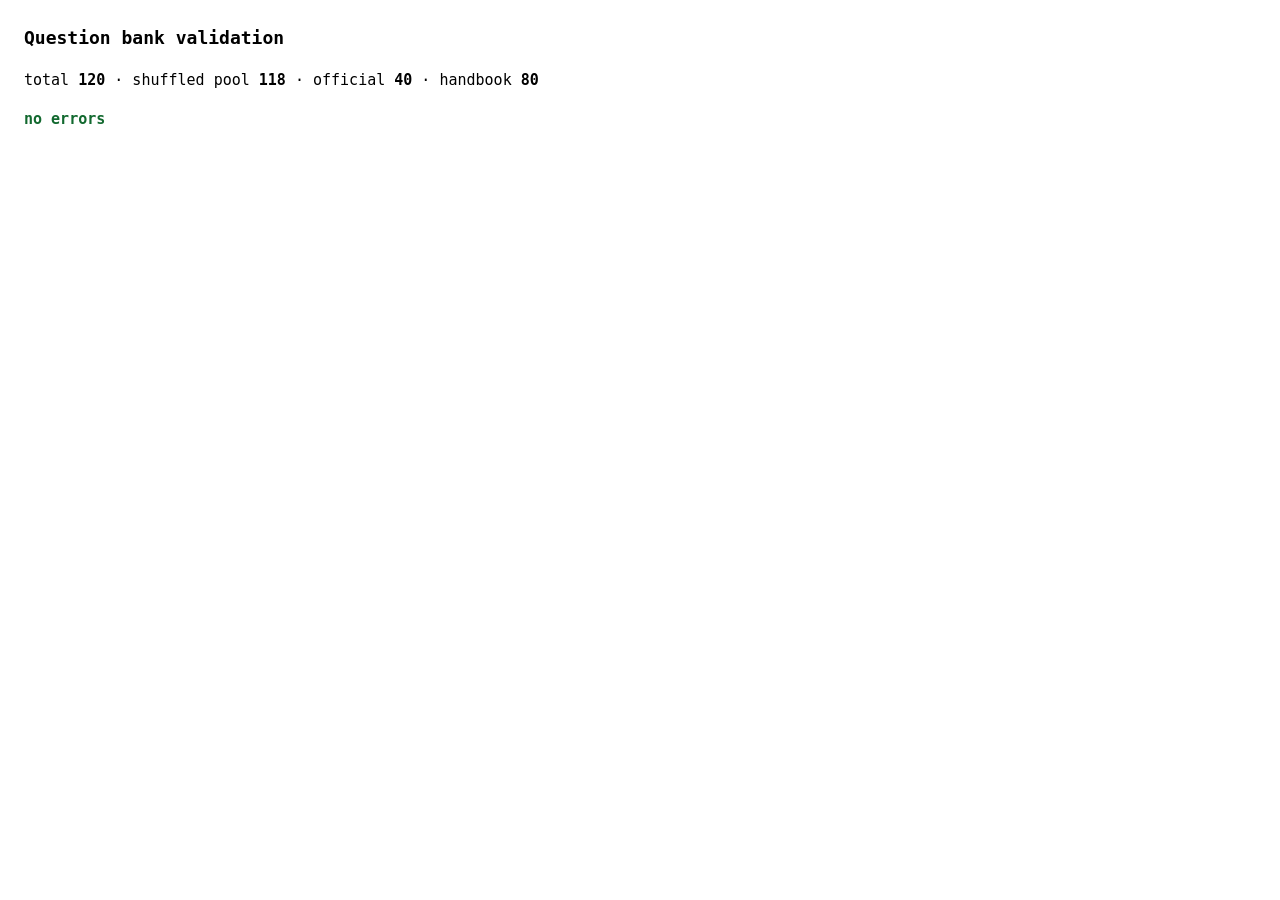
==== tools/validate.html @ e413be5b "Add California DMV Chinese knowledge-test practice app A dependency-free static site for practising " ====
<!doctype html>
<html lang="en">
<head>
<meta charset="utf-8">
<title>Question bank validation</title>
<style>
  body { font: 15px/1.6 ui-monospace, SFMono-Regular, Consolas, monospace; margin: 24px; }
  h1 { font-size: 18px; }
  .ok   { color: #12692f; font-weight: 700; }
  .bad  { color: #a31414; font-weight: 700; }
  .warn { color: #8a6100; }
  li { margin: 2px 0; }
</style>
</head>
<body>
<h1>Question bank validation</h1>
<div id="out">running…</div>

<script src="../data/bank.js"></script>
<script src="../data/official.js"></script>
<script src="../data/handbook-1.js"></script>
<script src="../data/handbook-2.js"></script>
<script src="../data/handbook-3.js"></script>
<script src="../data/handbook-4.js"></script>
<script src="validate-bank.js"></script>
<script>
  var r = window.validateBank();
  var html = '<p>total <b>' + r.total + '</b> &middot; shuffled pool <b>' + r.pool +
             '</b> &middot; official <b>' + r.official + '</b> &middot; handbook <b>' + r.handbook + '</b></p>';

  html += r.errors.length
    ? '<p class="bad">' + r.errors.length + ' ERROR(S)</p><ul><li>' + r.errors.join('</li><li>') + '</li></ul>'
    : '<p class="ok">no errors</p>';

  if (r.warnings.length) {
    html += '<p class="warn">' + r.warnings.length + ' warning(s)</p><ul class="warn"><li>' +
            r.warnings.join('</li><li>') + '</li></ul>';
  }

  document.getElementById('out').innerHTML = html;
  window.__report = r;
</script>
</body>
</html>
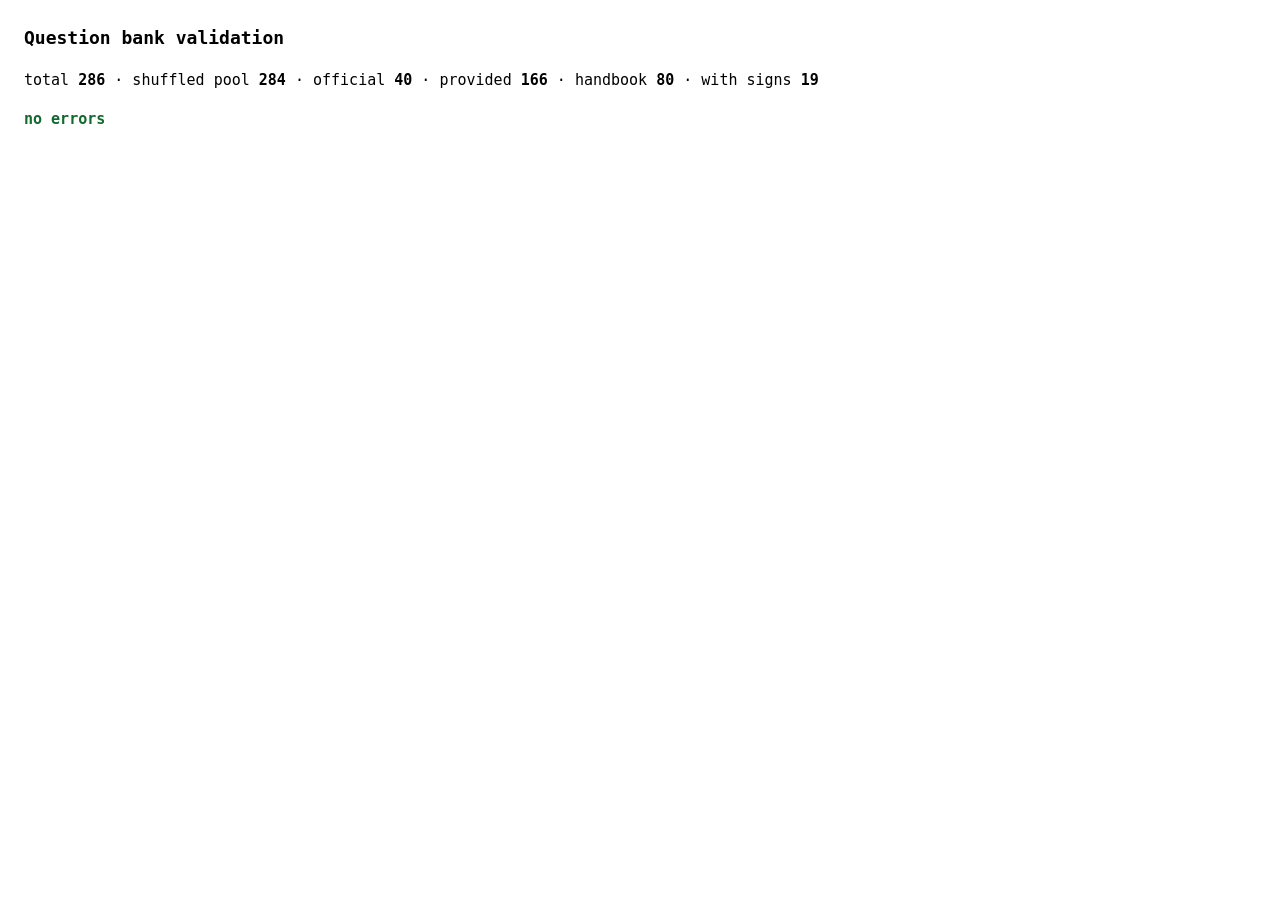
==== commit 37d75059: "Add the user-supplied question bank, source filtering, and sign artwork Three things, driven by a qu" ====
--- a/tools/validate.html
+++ b/tools/validate.html
@@ -22,11 +22,22 @@
 <script src="../data/handbook-2.js"></script>
 <script src="../data/handbook-3.js"></script>
 <script src="../data/handbook-4.js"></script>
+<script src="../data/en-official.js"></script>
+<script src="../data/en-handbook-1.js"></script>
+<script src="../data/en-handbook-2.js"></script>
+<script src="../data/signs.js"></script>
+<script src="../data/provided-1.js"></script>
+<script src="../data/provided-2.js"></script>
+<script src="../data/provided-3.js"></script>
+<script src="../data/provided-4.js"></script>
+<script src="../data/provided-5.js"></script>
+<script src="../data/provided-signs.js"></script>
 <script src="validate-bank.js"></script>
 <script>
   var r = window.validateBank();
   var html = '<p>total <b>' + r.total + '</b> &middot; shuffled pool <b>' + r.pool +
-             '</b> &middot; official <b>' + r.official + '</b> &middot; handbook <b>' + r.handbook + '</b></p>';
+             '</b> &middot; official <b>' + r.official + '</b> &middot; provided <b>' + r.provided +
+             '</b> &middot; handbook <b>' + r.handbook + '</b> &middot; with signs <b>' + r.signs + '</b></p>';
 
   html += r.errors.length
     ? '<p class="bad">' + r.errors.length + ' ERROR(S)</p><ul><li>' + r.errors.join('</li><li>') + '</li></ul>'
